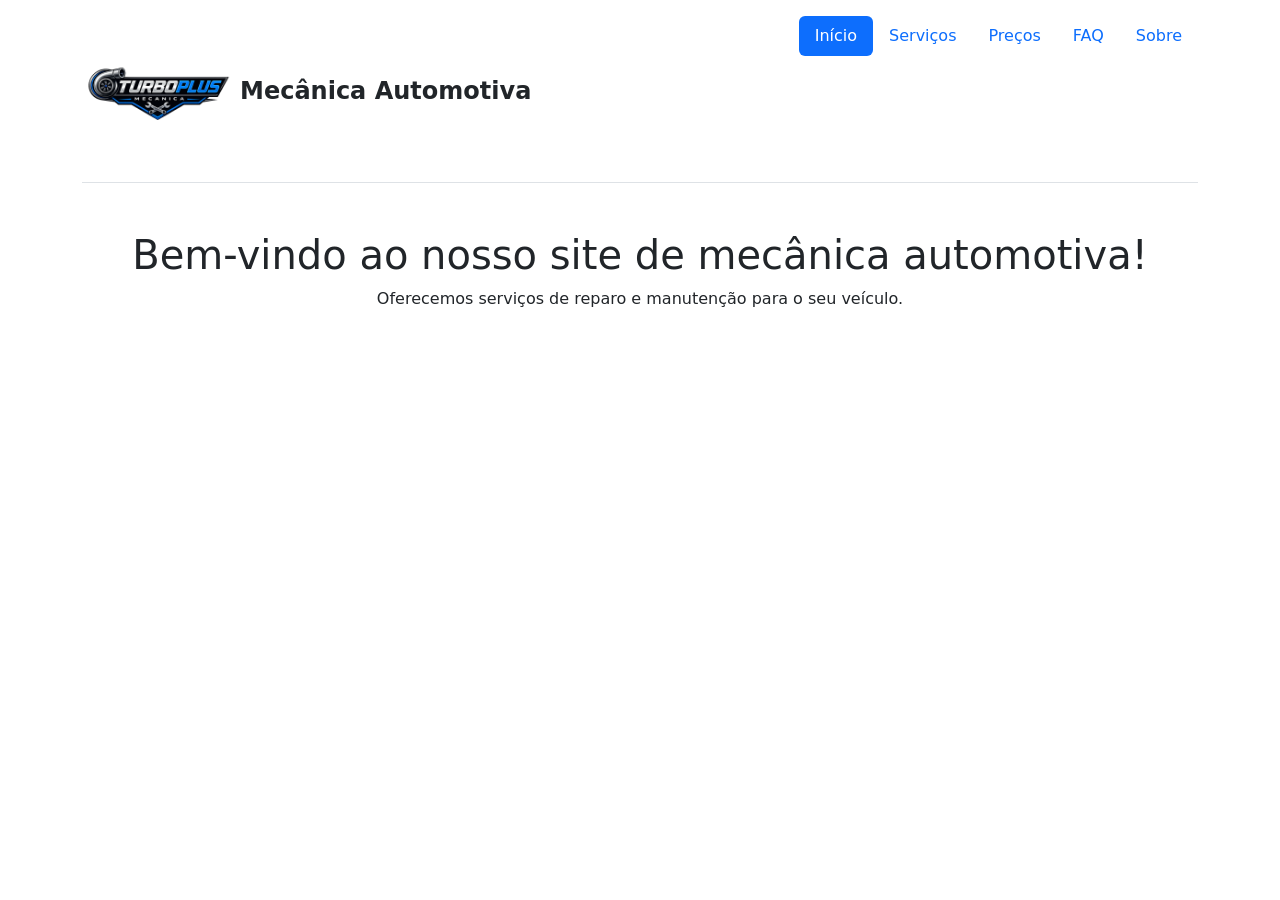
==== index.html @ 75be8e9c "ruan gh" ====
<!doctype html>
<html lang="pt-br">

<head>
    <meta charset="utf-8">
    <meta name="viewport" content="width=device-width, initial-scale=1">
    <meta name="description" content="Site especializado em mecânica automotiva">
    <meta name="keywords" content="mecânica, automotiva, reparos, manutenção">
    <meta name="author" content="Ruan, Vitor, Kevin, Miguel">

    <title>Mecânica Automotiva</title>

    <link href="https://cdn.jsdelivr.net/npm/bootstrap@5.3.8/dist/css/bootstrap.min.css" rel="stylesheet"
        integrity="sha384-sRIl4kxILFvY47J16cr9ZwB07vP4J8+LH7qKQnuqkuIAvNWLzeN8tE5YBujZqJLB"
        crossorigin="anonymous">
</head>

<body>

    <!-- Cabeçalho -->
    <div class="container">
        <header class="d-flex flex-wrap justify-content-center py-3 mb-4 border-bottom">
    <img src="img/image.png" alt="" width="150" height="150" class="rounded-circle me-2">
            <a href="#" class="d-flex align-items-center mb-3 mb-md-0 me-md-auto text-decoration-none">
                <span class="fs-4 fw-bold text-dark">Mecânica Automotiva</span>
            </a>
        

            <ul class="nav nav-pills"  pading="0px" margin-top="100px">
                <li class="nav-item">
                    <a href="#" class="nav-link active" aria-current="page">Início</a>
                </li>
                <li class="nav-item">
                    <a href="#" class="nav-link">Serviços</a>
                </li>
                <li class="nav-item">
                    <a href="#" class="nav-link">Preços</a>
                </li>
                <li class="nav-item">
                    <a href="#" class="nav-link">FAQ</a>
                </li>
                <li class="nav-item">
                    <a href="#" class="nav-link">Sobre</a>
                </li>
            </ul>

        </header>
    
    </div>

    <!-- Conteúdo principal -->
    <div class="container text-center mt-5">
        <h1>Bem-vindo ao nosso site de mecânica automotiva!</h1>
        <p>Oferecemos serviços de reparo e manutenção para o seu veículo.</p>
    </div>

    <script src="https://cdn.jsdelivr.net/npm/bootstrap@5.3.8/dist/js/bootstrap.bundle.min.js"
        integrity="sha384-FKyoEForCGlyvwx9Hj09JcYn3nv7wiPVlz7YYwJrWVcXK/BmnVDxM+D2scQbITxI"
        crossorigin="anonymous"></script>

</body>

</html>
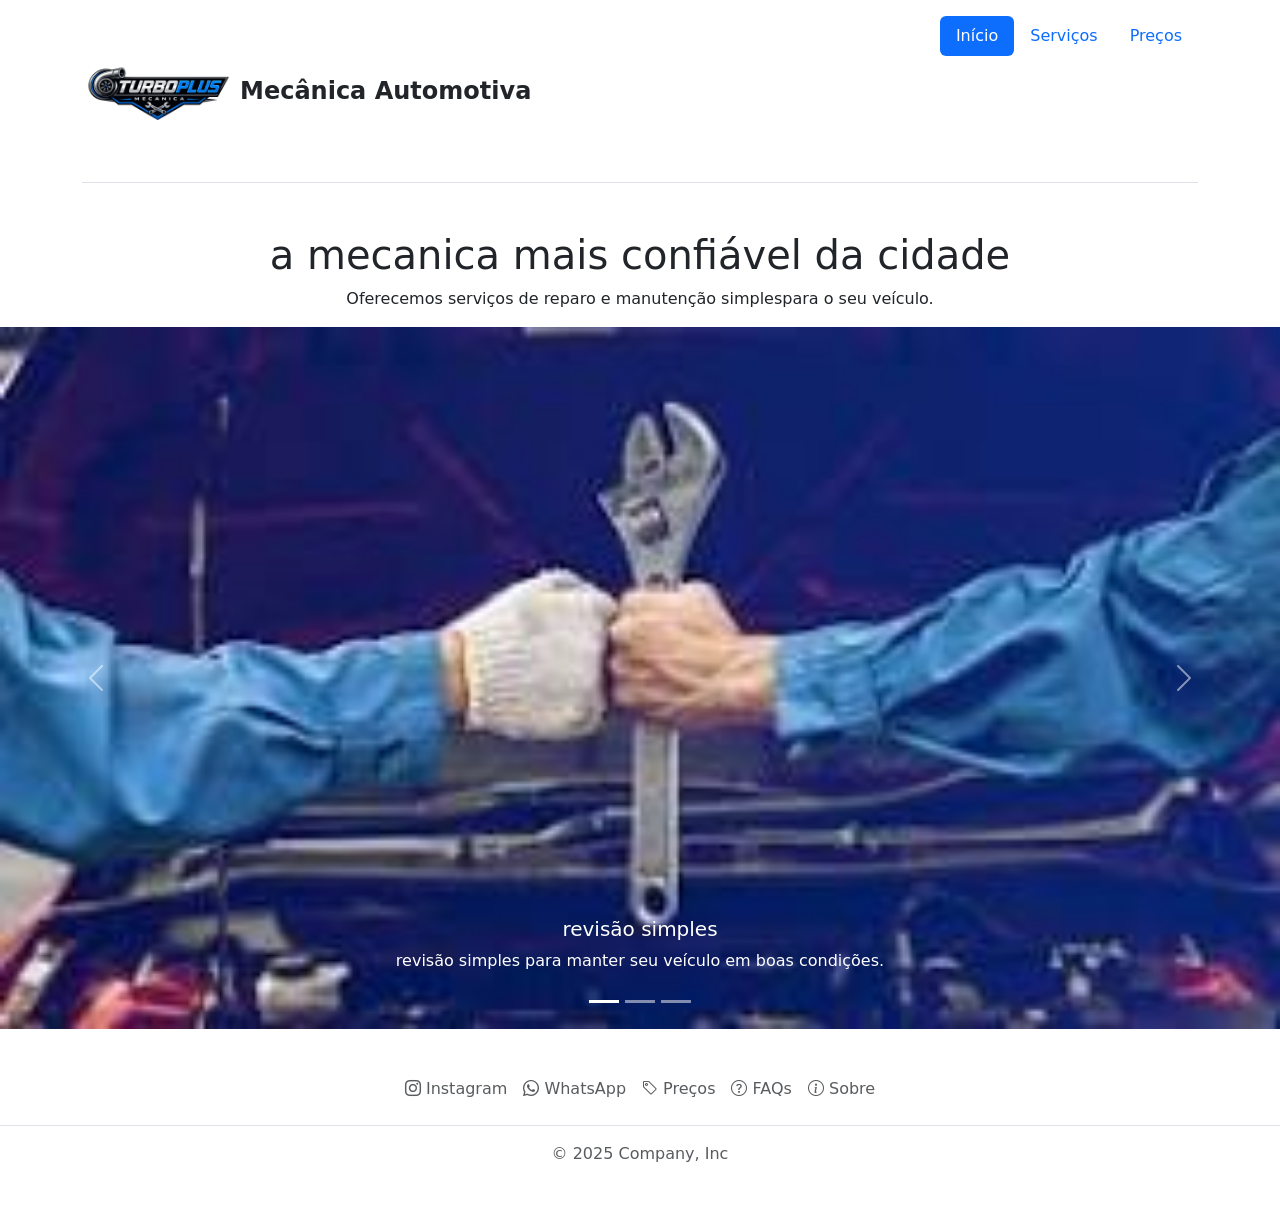
==== commit 23e1feef: "r" ====
--- a/index.html
+++ b/index.html
@@ -11,8 +11,7 @@
     <title>Mecânica Automotiva</title>
 
     <link href="https://cdn.jsdelivr.net/npm/bootstrap@5.3.8/dist/css/bootstrap.min.css" rel="stylesheet"
-        integrity="sha384-sRIl4kxILFvY47J16cr9ZwB07vP4J8+LH7qKQnuqkuIAvNWLzeN8tE5YBujZqJLB"
-        crossorigin="anonymous">
+        integrity="sha384-sRIl4kxILFvY47J16cr9ZwB07vP4J8+LH7qKQnuqkuIAvNWLzeN8tE5YBujZqJLB" crossorigin="anonymous">
 </head>
 
 <body>
@@ -20,44 +19,95 @@
     <!-- Cabeçalho -->
     <div class="container">
         <header class="d-flex flex-wrap justify-content-center py-3 mb-4 border-bottom">
-    <img src="img/image.png" alt="" width="150" height="150" class="rounded-circle me-2">
+            <img src="img/image.png" alt="" width="150" height="150" class="rounded-circle me-2">
             <a href="#" class="d-flex align-items-center mb-3 mb-md-0 me-md-auto text-decoration-none">
                 <span class="fs-4 fw-bold text-dark">Mecânica Automotiva</span>
+                <link rel="stylesheet" href="https://cdn.jsdelivr.net/npm/bootstrap-icons@1.13.1/font/bootstrap-icons.min.css">
             </a>
-        
 
-            <ul class="nav nav-pills"  pading="0px" margin-top="100px">
+
+            <ul class="nav nav-pills" pading="0px" margin-top="100px">
                 <li class="nav-item">
-                    <a href="#" class="nav-link active" aria-current="page">Início</a>
+                    <a href="paginas/agendmentos.html" class="nav-link active" aria-current="page">Início</a>
                 </li>
-                <li class="nav-item">
-                    <a href="#" class="nav-link">Serviços</a>
+                <li class="nav-item" >
+                    <a href="#" class="nav-link" , >Serviços</a>
                 </li>
                 <li class="nav-item">
                     <a href="#" class="nav-link">Preços</a>
                 </li>
-                <li class="nav-item">
-                    <a href="#" class="nav-link">FAQ</a>
-                </li>
-                <li class="nav-item">
-                    <a href="#" class="nav-link">Sobre</a>
-                </li>
             </ul>
 
         </header>
-    
+
     </div>
 
     <!-- Conteúdo principal -->
     <div class="container text-center mt-5">
-        <h1>Bem-vindo ao nosso site de mecânica automotiva!</h1>
-        <p>Oferecemos serviços de reparo e manutenção para o seu veículo.</p>
+        <h1>a mecanica mais confiável da cidade</h1>
+        <p>Oferecemos serviços de reparo e manutenção simplespara o seu veículo.</p>
     </div>
 
     <script src="https://cdn.jsdelivr.net/npm/bootstrap@5.3.8/dist/js/bootstrap.bundle.min.js"
         integrity="sha384-FKyoEForCGlyvwx9Hj09JcYn3nv7wiPVlz7YYwJrWVcXK/BmnVDxM+D2scQbITxI"
         crossorigin="anonymous"></script>
 
+    <div id="carouselExampleCaptions" class="carousel slide">
+        <div class="carousel-indicators">
+            <button type="button" data-bs-target="#carouselExampleCaptions" data-bs-slide-to="0" class="active"
+                aria-current="true" aria-label="Slide 1"></button>
+            <button type="button" data-bs-target="#carouselExampleCaptions" data-bs-slide-to="1"
+                aria-label="Slide 2"></button>
+            <button type="button" data-bs-target="#carouselExampleCaptions" data-bs-slide-to="2"
+                aria-label="Slide 3"></button>
+        </div>
+        <div class="carousel-inner">
+            <div class="carousel-item active">
+                <img src="img/slide1.jpg" class="d-block w-100" alt="...">
+                <div class="carousel-caption d-none d-md-block">
+                    <h5>revisão simples</h5>
+                    <p>revisão simples para manter seu veículo em boas condições.</p>
+                </div>
+            </div>
+            <div class="carousel-item">
+                <img src="img/slide2.jpg" class="d-block w-100" alt="...">
+                <div class="carousel-caption d-none d-md-block">
+                    <h5>preventiva</h5>
+                    <p>revisão preventiva para garantir o bom funcionamento do seu veículo.</p>
+                </div>
+            </div>
+            <div class="carousel-item">
+                <img src="img/slide3.jpg" class="d-block w-100" alt="...">
+                <div class="carousel-caption d-none d-md-block">
+                    <h5>reparo e manutenção</h5>
+                    <p>reparo e manutenção para resolver problemas e manter seu veículo em perfeitas condições.</p>
+                </div>
+            </div>
+        </div>
+        <button class="carousel-control-prev" type="button" data-bs-target="#carouselExampleCaptions"
+            data-bs-slide="prev">
+            <span class="carousel-control-prev-icon" aria-hidden="true"></span>
+            <span class="visually-hidden">Previous</span>
+        </button>
+        <button class="carousel-control-next" type="button" data-bs-target="#carouselExampleCaptions"
+            data-bs-slide="next">
+            <span class="carousel-control-next-icon" aria-hidden="true"></span>
+            <span class="visually-hidden">Next</span>
+        </button>
+
+    </div>
+
+    <footer class="py-3 my-4">
+        <ul class="nav justify-content-center border-bottom pb-3 mb-3">
+            <li class="nav-item"><a href="#" class="nav-link px-2 text-body-secondary"><i class="bi bi-instagram"></i> Instagram</a></li>
+            <li class="nav-item"><a href="#" class="nav-link px-2 text-body-secondary"><i class="bi bi-whatsapp"></i> WhatsApp</a></li>
+            <li class="nav-item"><a href="#" class="nav-link px-2 text-body-secondary"><i class="bi bi-tag"></i> Preços</a></li>
+            <li class="nav-item"><a href="#" class="nav-link px-2 text-body-secondary"><i class="bi bi-question-circle"></i> FAQs</a></li>
+            <li class="nav-item"><a href="#" class="nav-link px-2 text-body-secondary"><i class="bi bi-info-circle"></i> Sobre</a></li>
+        </ul>
+        <p class="text-center text-body-secondary">© 2025 Company, Inc</p>
+    </footer>
+
 </body>
 
 </html>
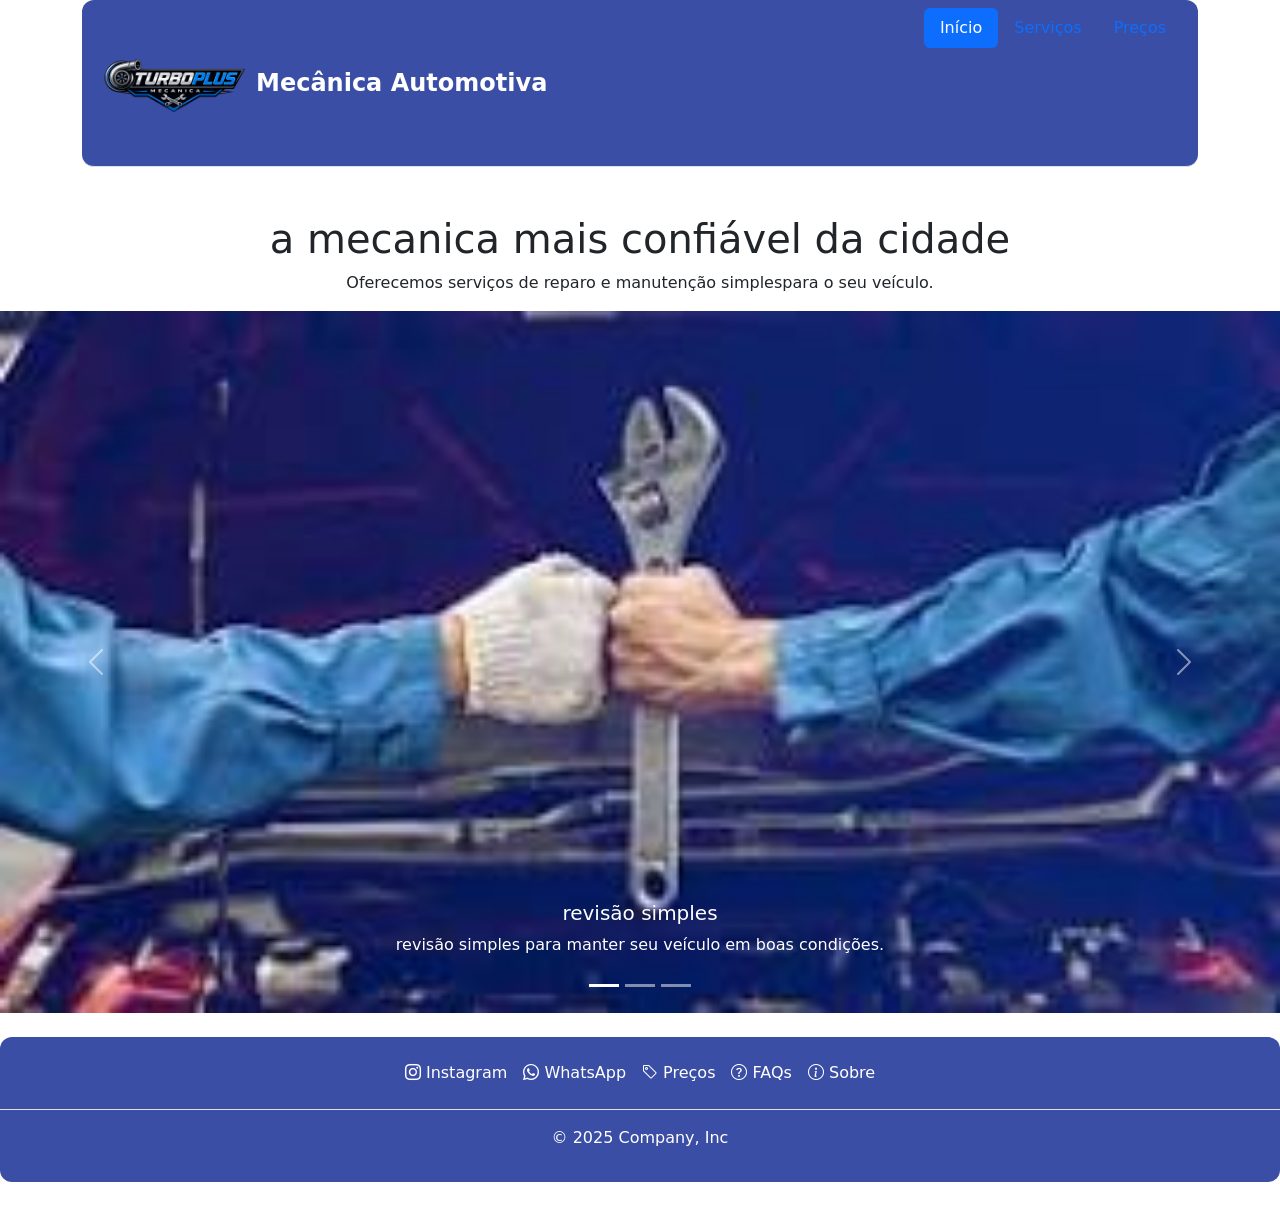
==== commit 500f6db2: "a c" ====
--- a/index.html
+++ b/index.html
@@ -18,10 +18,10 @@
 
     <!-- Cabeçalho -->
     <div class="container">
-        <header class="d-flex flex-wrap justify-content-center py-3 mb-4 border-bottom">
+        <header class="d-flex flex-wrap justify-content-center border-bottom" style="background-color: #3b4ea5; border-radius: 12px; padding: 0.5rem 1rem; margin-bottom: 0;">
             <img src="img/image.png" alt="" width="150" height="150" class="rounded-circle me-2">
-            <a href="#" class="d-flex align-items-center mb-3 mb-md-0 me-md-auto text-decoration-none">
-                <span class="fs-4 fw-bold text-dark">Mecânica Automotiva</span>
+            <a href="#" class="d-flex align-items-center mb-3 mb-md-0 me-md-auto text-decoration-none color-white">
+                <span class="fs-4 fw-bold text-white">Mecânica Automotiva</span>
                 <link rel="stylesheet" href="https://cdn.jsdelivr.net/npm/bootstrap-icons@1.13.1/font/bootstrap-icons.min.css">
             </a>
 
@@ -31,7 +31,7 @@
                     <a href="paginas/agendmentos.html" class="nav-link active" aria-current="page">Início</a>
                 </li>
                 <li class="nav-item" >
-                    <a href="#" class="nav-link" , >Serviços</a>
+                    <a href="#" class="nav-link" ,>Serviços</a>
                 </li>
                 <li class="nav-item">
                     <a href="#" class="nav-link">Preços</a>
@@ -97,15 +97,15 @@
 
     </div>
 
-    <footer class="py-3 my-4">
+    <footer class="py-3 my-4" style="background-color: #3b4ea5; border-radius: 12px; color: #fff;">
         <ul class="nav justify-content-center border-bottom pb-3 mb-3">
-            <li class="nav-item"><a href="#" class="nav-link px-2 text-body-secondary"><i class="bi bi-instagram"></i> Instagram</a></li>
-            <li class="nav-item"><a href="#" class="nav-link px-2 text-body-secondary"><i class="bi bi-whatsapp"></i> WhatsApp</a></li>
-            <li class="nav-item"><a href="#" class="nav-link px-2 text-body-secondary"><i class="bi bi-tag"></i> Preços</a></li>
-            <li class="nav-item"><a href="#" class="nav-link px-2 text-body-secondary"><i class="bi bi-question-circle"></i> FAQs</a></li>
-            <li class="nav-item"><a href="#" class="nav-link px-2 text-body-secondary"><i class="bi bi-info-circle"></i> Sobre</a></li>
+            <li class="nav-item"><a href="#" class="nav-link px-2 text-white"><i class="bi bi-instagram"></i> Instagram</a></li>
+            <li class="nav-item"><a href="#" class="nav-link px-2 text-white"><i class="bi bi-whatsapp"></i> WhatsApp</a></li>
+            <li class="nav-item"><a href="#" class="nav-link px-2 text-white"><i class="bi bi-tag"></i> Preços</a></li>
+            <li class="nav-item"><a href="#" class="nav-link px-2 text-white"><i class="bi bi-question-circle"></i> FAQs</a></li>
+            <li class="nav-item"><a href="#" class="nav-link px-2 text-white"><i class="bi bi-info-circle"></i> Sobre</a></li>
         </ul>
-        <p class="text-center text-body-secondary">© 2025 Company, Inc</p>
+        <p class="text-center text-white">© 2025 Company, Inc</p>
     </footer>
 
 </body>
